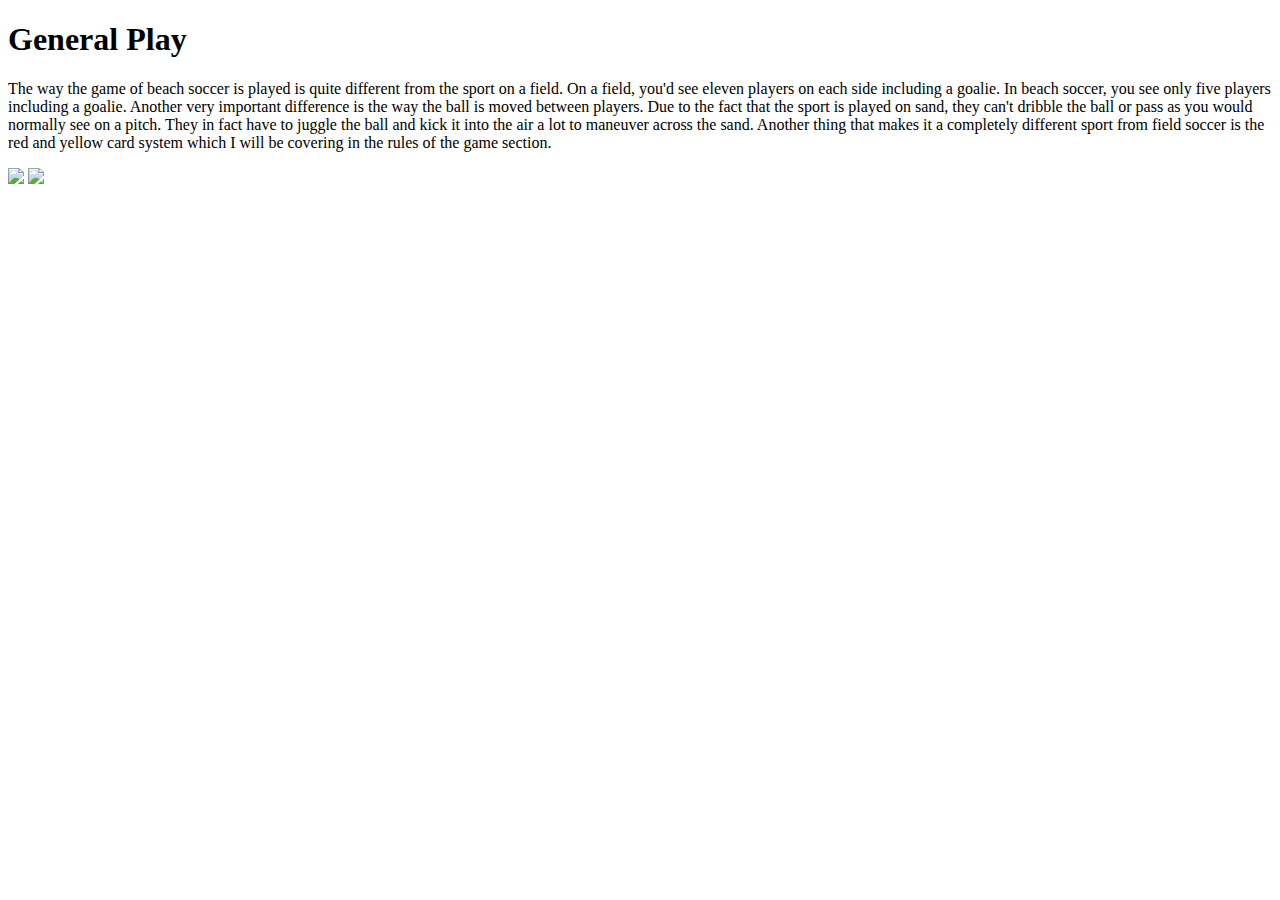
==== content.html @ f8d5b460 "Add files via upload" ====
<!DOCTYPE Html>
<html>
    <head>
        <Title>Content Page</Title>
        <link rel="stylesheet" href="style.css">
    </head>
</html>
<body>
    <h1>General Play</h1>
  
    <div><p>The way the game of beach soccer is played is quite different from the sport on a field. On a field, you'd see eleven players on each side including a goalie. In beach
        soccer, you see only five players including a goalie. Another very important difference is the way the ball is moved between players. Due to the fact that the sport is 
        played on sand, they can't dribble the ball or pass as you would normally see on a pitch. They in fact have to juggle the ball and kick it into the air a lot to maneuver across
        the sand. Another thing that makes it a completely different sport from field soccer is the red and yellow card system which I will be covering in the rules of the game
         section. </p> </div>
          
          <img src="General Play Content Image 1.jpg" class="img2">
          <img src="General Play Content Image 2.jpg" class="img1">
          
</body>
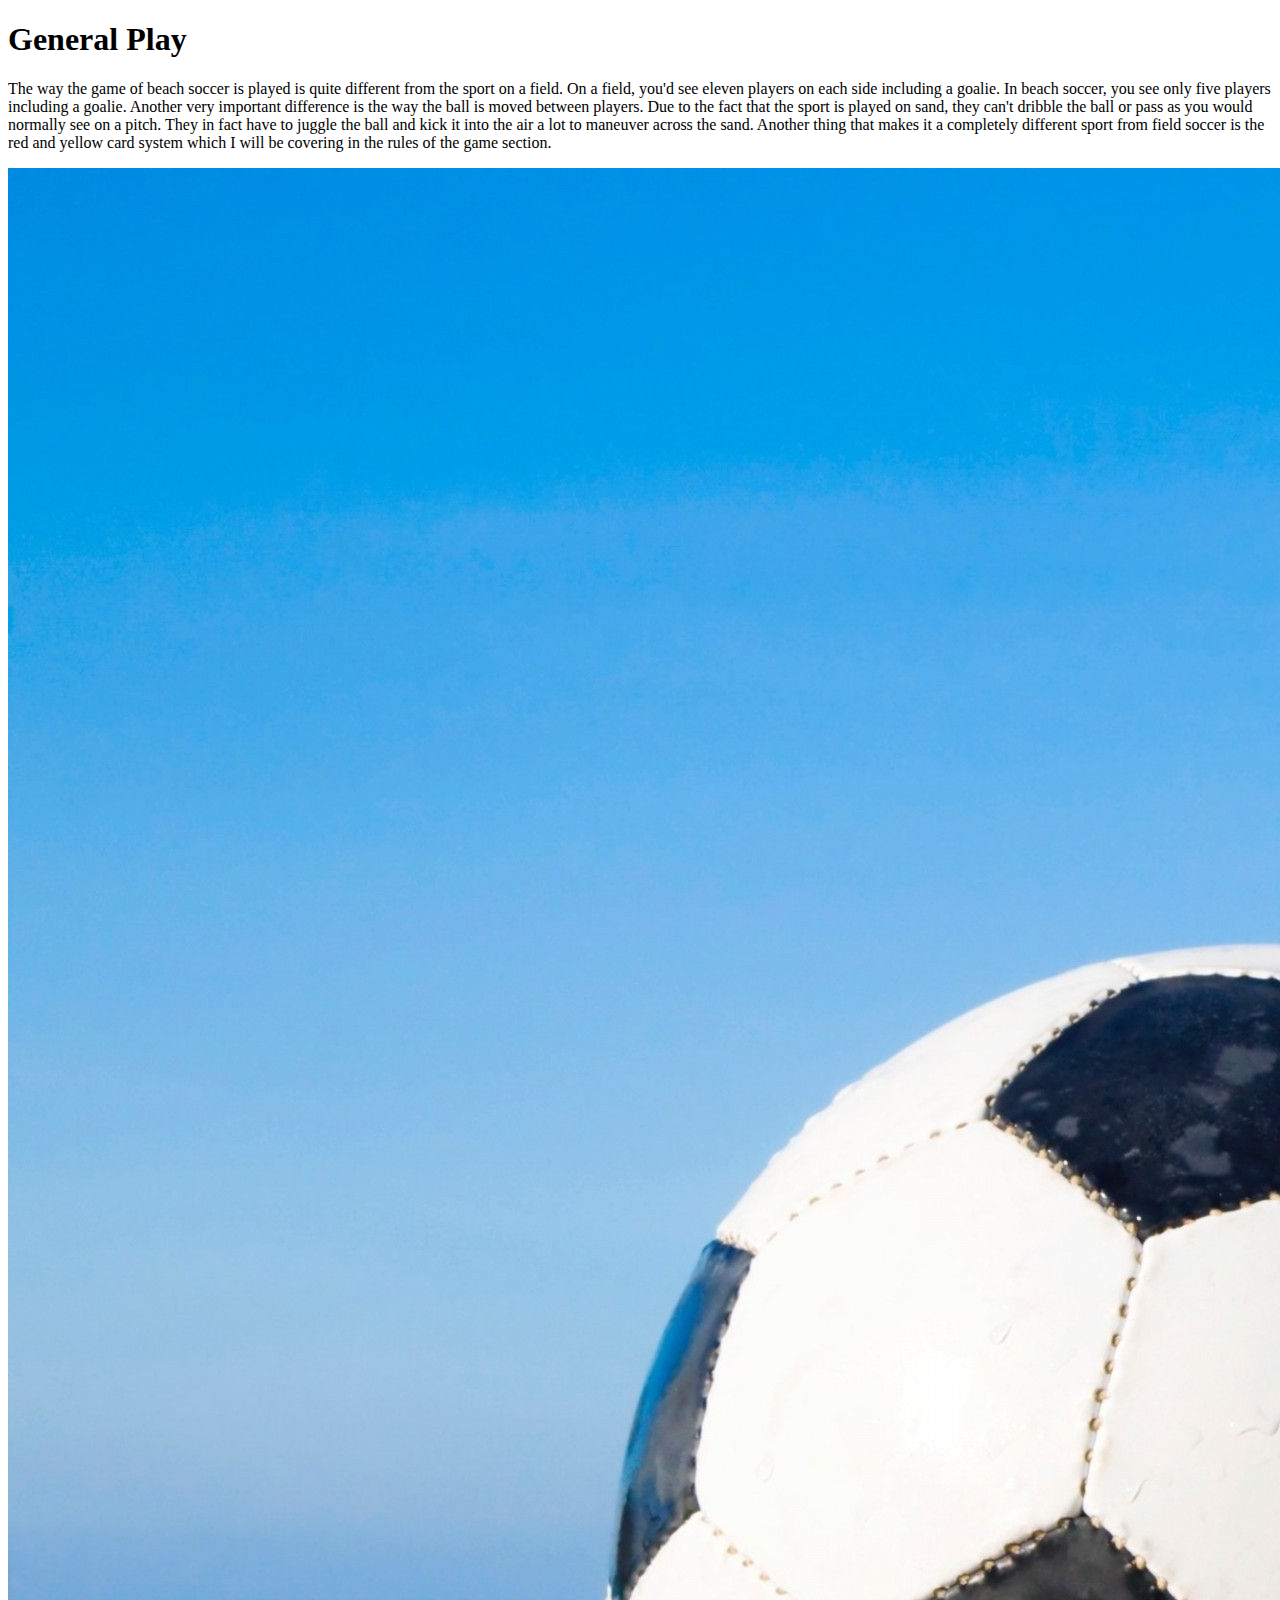
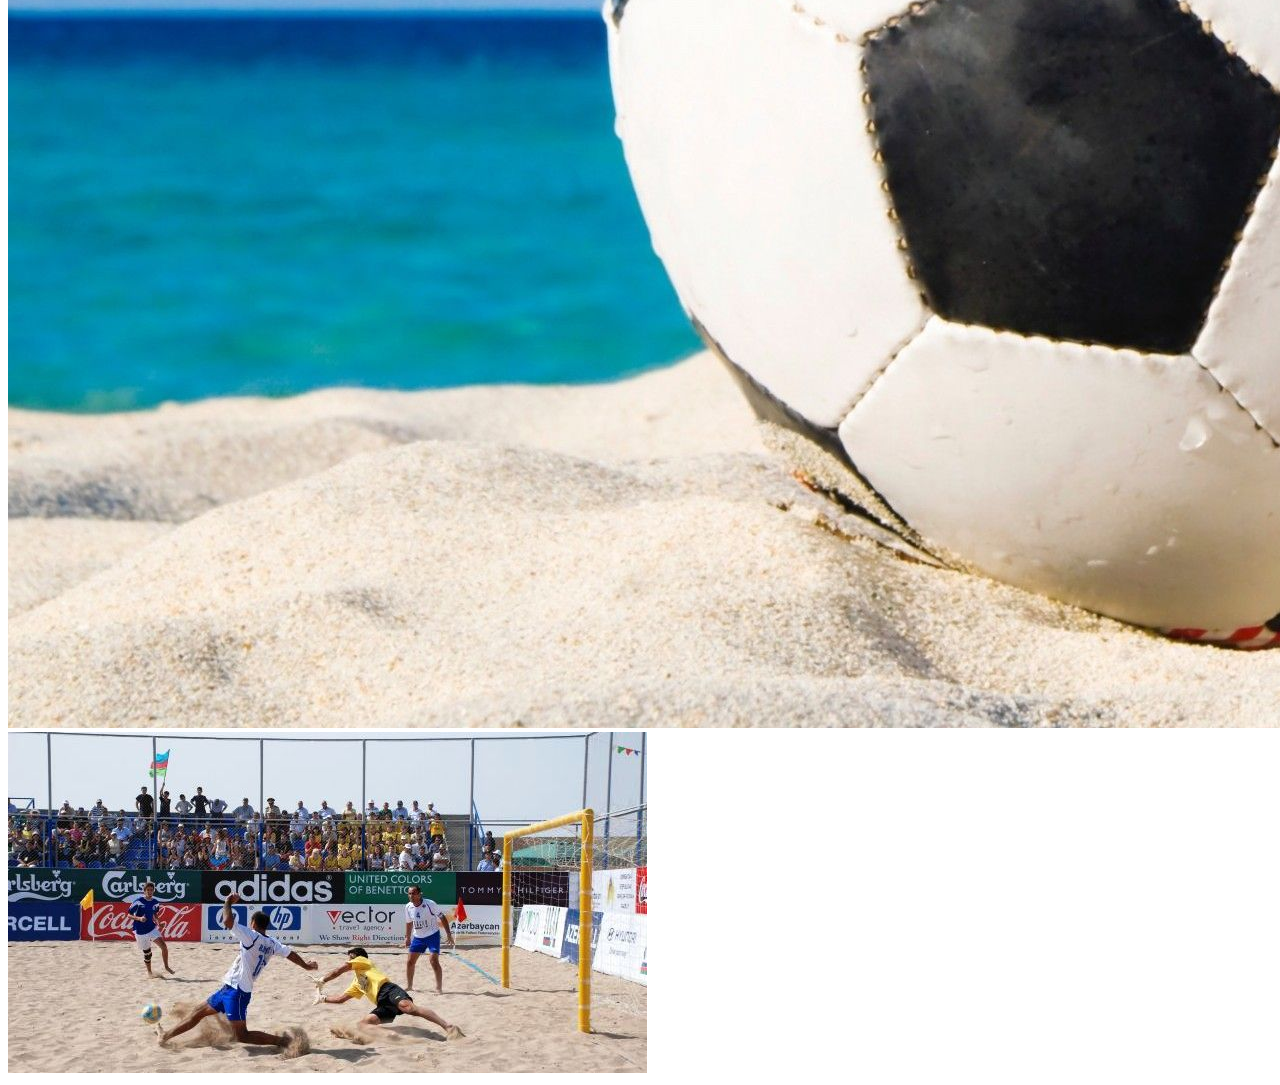
==== commit 0c3650b1: "Add files via upload" ====
--- a/content.html
+++ b/content.html
@@ -14,7 +14,7 @@
         the sand. Another thing that makes it a completely different sport from field soccer is the red and yellow card system which I will be covering in the rules of the game
          section. </p> </div>
           
-          <img src="General Play Content Image 1.jpg" class="img2">
-          <img src="General Play Content Image 2.jpg" class="img1">
+         <img src="General-Play-Content-Image-1.jpg" class="img2">
+         <img src="General-Play-Content-Image-2.jpg" class="img1">
           
 </body>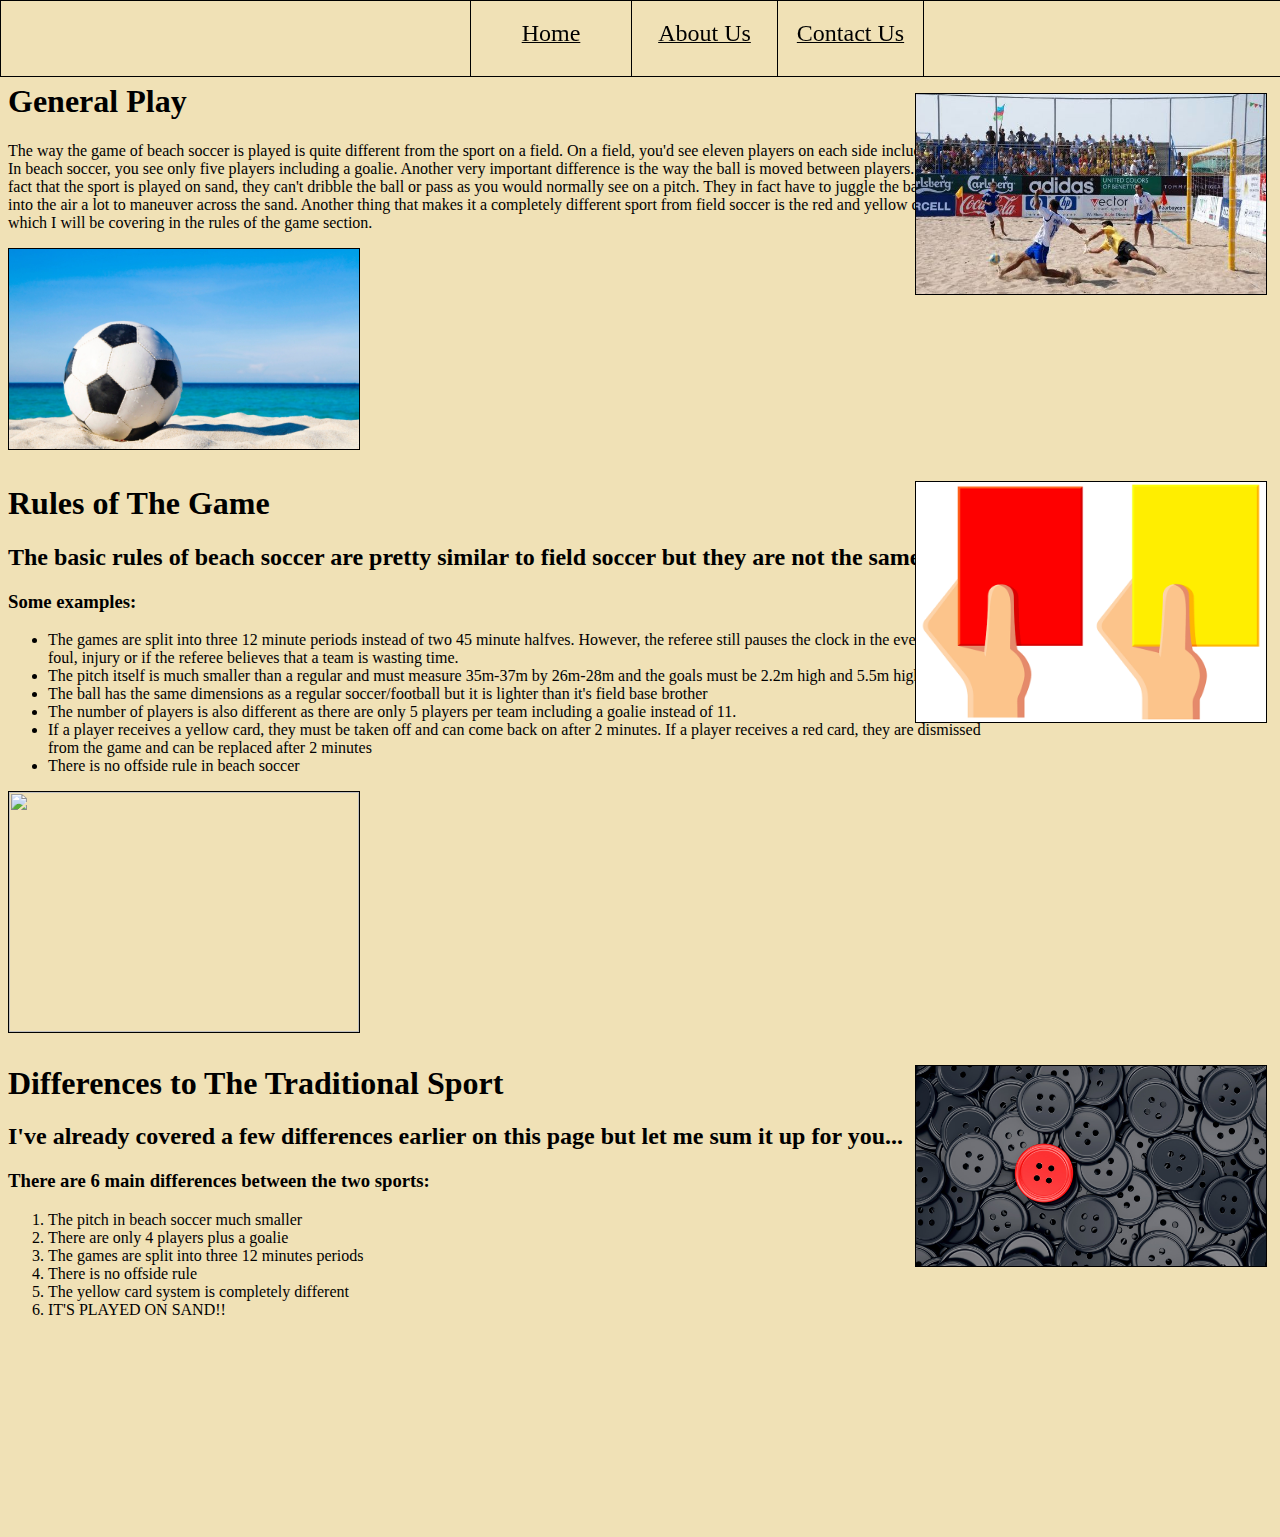
==== commit 0d029acb: "Add files via upload" ====
--- a/content.html
+++ b/content.html
@@ -6,7 +6,21 @@
     </head>
 </html>
 <body>
-    <h1>General Play</h1>
+    <div class="Nav_Bar">
+        <div class="Nav">
+            <div class="Home">
+                <a href="index.html" class="general-hyperlink">Home</a>
+            </div>
+            <div class="About">
+                <a href="about.html" class="general-hyperlink">About Us</a>
+            </div>
+            <div class="Contact">
+                <a href="contact.html" class="general-hyperlink">Contact Us</a>
+            </div>  
+        </div>
+      </div>
+      <br><br><br>
+    <h1 id="general">General Play</h1>
   
     <div><p>The way the game of beach soccer is played is quite different from the sport on a field. On a field, you'd see eleven players on each side including a goalie. In beach
         soccer, you see only five players including a goalie. Another very important difference is the way the ball is moved between players. Due to the fact that the sport is 
@@ -16,5 +30,40 @@
           
          <img src="General-Play-Content-Image-1.jpg" class="img2">
          <img src="General-Play-Content-Image-2.jpg" class="img1">
-          
+         <br><br> <br> <br><br><br> <br> <br><br><br> <br> <br>
+
+
+
+         <h1 id="rules">Rules of The Game</h1>
+         <h2>The basic rules of beach soccer are pretty similar to field soccer but they are not the same</h2>
+         <h3>Some examples:</h3>
+        <div> <p>
+             <ul>
+                 <li>The games are split into three 12 minute periods instead of two 45 minute halfves. However, the referee still pauses the clock in the event of a goal, foul, injury or if the referee 
+                     believes that a team is wasting time. </li>
+                 <li>The pitch itself is much smaller than a regular and must measure 35m-37m by 26m-28m and the goals must be 2.2m high and 5.5m high.</li> 
+                 <li>The ball has the same dimensions as a regular soccer/football but it is lighter than it's field base brother</li>
+                 <li>The number of players is also different as there are only 5 players per team including a goalie instead of 11.</li>
+                 <li>If a player receives a yellow card, they must be taken off and can come back on after 2 minutes. If a player receives a red card, they are dismissed from the game and can be replaced after 2 minutes</li>
+                 <li>There is no offside rule in beach soccer</li>
+                </ul>
+         </p></div>
+        
+        <img src="yellow_and_red_cards.png" class="img3">
+        <img src="20200306-The18-Image-Offside-Rule.jpg" class="img4">
+               <br><br><br> <br><br><br> <br> <br><br><br> <br> <br> <br> <br>
+        <h1 id="differences">Differences to The Traditional Sport</h1>
+          <h2>I've already covered a few differences earlier on this page but let me sum it up for you... </h2>
+          <h3>There are 6 main differences between the two sports:</h3>
+          <div><p>
+              <ol>
+                  <li>The pitch in beach soccer much smaller</li>
+                  <li>There are only 4 players plus a goalie</li>
+                  <li>The games are split into three 12 minutes periods</li>
+                  <li>There is no offside rule</li>
+                  <li>The yellow card system is completely different</li>
+                  <li>IT'S PLAYED ON SAND!!</li>
+              </ol>
+          </p></div>
+          <img src="difference.jpg" class="img5">
 </body>--- a/style.css
+++ b/style.css
@@ -0,0 +1,129 @@
+html {
+    background-color: #f0e1b6;
+}
+
+.img1 {
+    height: 200px;
+    width: 350px;
+    position: relative;
+    float: right;
+    border: 1px solid black;
+    bottom: 155px;
+    margin-right: 5px;
+}
+
+.img2 {
+    height: 200px;
+    width: 350px;
+    position: relative;
+    float: left;
+    border: 1px solid black;
+}
+
+.img3 {
+    height: 240px;
+    width: 350px;
+    position: relative;
+    float: right;
+    border: 1px solid black;
+    bottom: 310px;
+    margin-right: 5px;
+}
+
+.img4 {
+    height: 240px;
+    width: 350px;
+    position: relative;
+    float: left;
+    border: 1px solid black;
+}
+
+.img5 {
+    height: 200px;
+    width: 350px;
+    position: relative;
+    float: right;
+    border: 1px solid black;
+    bottom: 270px;
+    margin-right: 5px;
+}
+
+div {
+    width: 1000px;
+}
+
+.Nav {
+    color: black;
+    border: 1px solid black;
+    height: 75px;
+    width: 100%;
+    position: fixed;
+    top: 0px;
+    margin: 0px;
+    left: 0px;
+    color: black;
+    z-index: 10;
+    text-align: center;
+    
+}
+.Home {
+    color: black;
+    border: 1px solid black;
+    height: 75px;
+    width: 160px;
+    position: fixed;
+    top: 0px;
+    margin: 0px;
+    color: black;
+    font-size: larger;
+    text-align: center;
+    line-height: 65px;
+    text-decoration-line: underline;
+    left: 470px;
+}
+
+.About {
+    color: black;
+    border: 1px solid black;
+    height: 75px;
+    width: 145px;
+    position: fixed;
+    top: 0px;   
+    left: 631px;
+    margin: 0px;
+    color: black;
+    font-size: larger;
+    text-align: center;
+    line-height: 65px;
+    text-decoration-line: underline;
+}
+.Contact {
+    color: black;
+    border: 1px solid black;
+    height: 75px;
+    width: 145px;
+    position: fixed;
+    top: 0px;
+    left: 777px;
+    margin: 0px;
+    color: black;
+    font-size: larger;
+    text-align: center;
+    line-height: 65px;
+    text-decoration-line: underline;
+}
+
+.general-hyperlink {
+    text-decoration: black;
+    color: black;
+    font-size: x-large;
+}
+
+textarea{
+    text-align: center;
+    align-items: center;
+    justify-content: center;
+    display: block;
+    margin-left: auto;
+    margin-right: auto;
+}